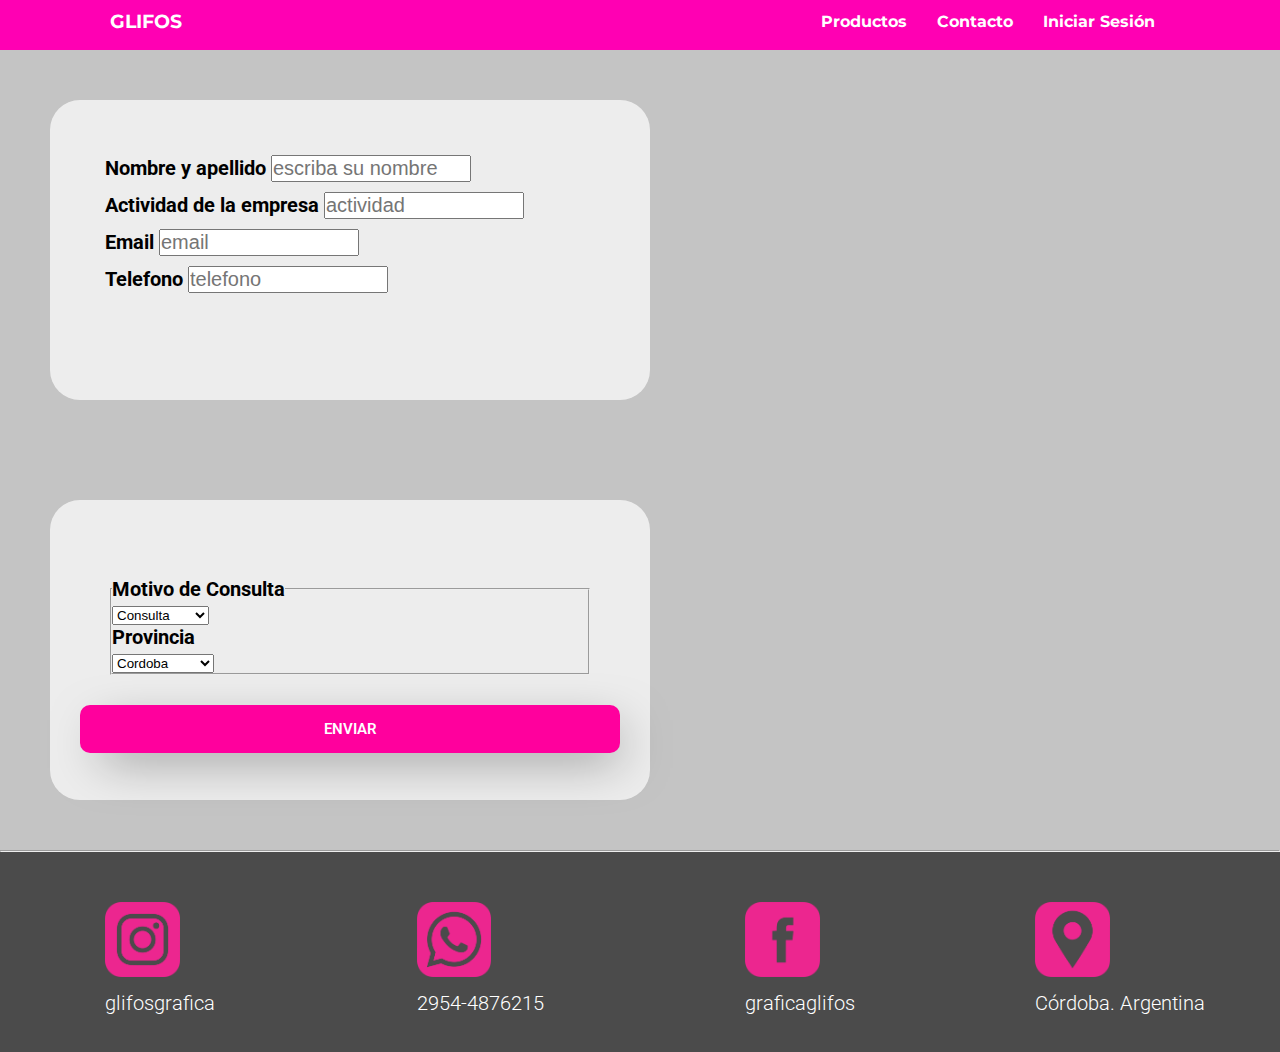
==== pages/contacto.html @ 8b6cbed5 "proyecto final" ====
<!DOCTYPE html>
<html lang="es">
<head>
    <meta charset="UTF-8" />
    <meta http-equiv="X-UA-Compatible" content="IE=edge" />
    <meta name="viewport" content="width=device-width, initial-scale=1.0" />
    <title>CONTACTO</title>
    <link rel="shortcut icon" href="../assets/favicon.ico" type="image/x-icon">
    <link rel="preconnect" href="https://fonts.googleapis.com">
<link rel="preconnect" href="https://fonts.gstatic.com" crossorigin>
<link href="https://fonts.googleapis.com/css2?family=Montserrat:wght@100;200;300;400;500;600;700&family=Roboto:wght@100;300;400;500;700;900&display=swap" rel="stylesheet">
<link rel="stylesheet" href="../style.css">
</head>
<body>
    <header class="header"> 
        <div class="header__Content">
            <h3>
                <a href="../index.html"class="header__content-tittle">GLIFOS</a>
            </h3>
        <nav>
            <ul class="header__content-navbar">
                <li><a href="./productos.html">Productos</a></li>
                <li><a href="./contacto.html">Contacto</a></li>
                <li><a href="./iniciar_sesion.html">Iniciar Sesión</a></li>
            </ul>
        </nav>
        </div>
    </header>
    <main>
        <section class="form">
            <div class="form__div">
                <form action="index.html" method="get" enctype="multipart/form-data">
                    <ul class="form__div-ul">
                        <li><label for="nombre">Nombre y apellido</label>
                            <input type="text" placeholder="escriba su nombre" id="nombre"></li>
    
                        <li><label for="actividad">Actividad de la empresa</label>
                            <input type="text" placeholder="actividad" id="actividad"></li>

                        <li> <label for="email">Email</label>
                            <input type="email" placeholder="email" id="email"></li>
                        
                        <li> <label for="telefono">Telefono</label>
                            <input type="text" placeholder="telefono" id="telefono"></li>

                    </ul>
                </form>
            </div>
            
        </section>

        <section class="fieldset">
            <fieldset class="fieldset__content">
                <legend>Motivo de Consulta</legend>
            
                    <select >
                        <option>Consulta</option>
                        <option>Presupuesto</option>
                        <option>Reclamo</option>
                    </select>
                    
                    
                
                    <legend>Provincia</legend>
                    
                    <select >
                        <option>Cordoba</option>
                        <option>Buenos Aires</option>
                        <option>La Pampa</option>
                        <option>Santa Fe</option>
                        <option>Entre Rios</option>
                        <option>Tucuman</option>
                    </select>
            </fieldset>

            <a class="card__button" href="../index.html">ENVIAR</a>





        </section>

    
        
    </main>
    <hr>
    <footer>
        <section class="footer">
            <div class="footer__div">
                <img class="footer__div-img" src="../assets/instagram footer.png" alt="instagram">
                <p class="footer__div-p">glifosgrafica</p>
            </div>

            <div class="footer__div">
                <img class="footer__div-img" src="../assets/whatpp footer.png" alt="whatapp">
                <p class="footer__div-p">2954-4876215</p>
            </div>

            <div class="footer__div">
                <img class="footer__div-img" src="../assets/facebook footer.png" alt="facebook">
                <p class="footer__div-p">graficaglifos</p>
            </div>

            <div class="footer__div">
                <img class="footer__div-img" src="../assets/location footer.png" alt="ubicacion">
                <p class="footer__div-p">Córdoba. Argentina</p>
            </div>
        </section>
    </footer>
</body>
</html>
---- style.css ----
* {
    margin: 0%;
    padding: 0%;
    box-sizing: border-box;
}

body {
    max-width: 1500px;
    background-color: rgb(196, 196, 196);
}

.header {
    height: 50px;
    background-color: rgb(255, 0, 179);
    padding: 10px 10px;
    z-index: 1;
    font-family: 'Montserrat', sans-serif;

}

.header__Content {
    display: flex;
    justify-content: space-between;
    align-items: center;
}

.header__content-tittle {
    color: white;
    margin-left: 100px;
}
.header__content-tittle:hover {
    color: black;
    font-size: 30px;
}


.header__content-navbar {
    display: flex;
    margin-right: 100px;
}

ul {
    list-style-type: none;
}

a {
    text-decoration: none;
}

.header__content-navbar a {
    margin: 0 15px;
    color: white;
    font-weight: bold;
}

.header__content-navbar a:hover {
    color: black;

    font-size: 20px;

}


.section1 {
        background-image: url("../Glifos/assets/header\ image.jpg");
        
        max-width: 1500px;
        height: 300px;

            background-size: 100%;
            background-attachment: fixed;
}

.section1__h2 {
    text-align: center;
    font-family: 'Roboto', sans-serif;
    font-weight: bold;
    padding-top: 50px; 
    font-size: 50px;  
}

.section1__p {
    text-align: center;
    font-family: 'Roboto', sans-serif;
    font-weight: 100;
    padding-top: 50px; 
    font-size: 30px;
    
}

.productos__destacados {
    font-family: 'Roboto', sans-serif;
    font-size: 30px;
    color: rgb(255, 0, 170);
    margin: 40px;
    text-align: center;

}

.section2 {
    display: grid;
    grid-template-columns: repeat(4, 1fr);
}

.card {
    font-family: 'Roboto', sans-serif;
    margin: 30px auto;
    background-color: rgba(255, 255, 255, 70%);
    padding: 20px;
    width: 300px;
    border-radius: 20px;
    box-shadow: 0px 25px 50px -12px rgba(0, 0, 0, 60%) ;
}

.card__tittle {
    font-size: 20px;
    margin-bottom: 20px;
    text-align: center;
}

.card__description {
    margin-bottom: 40px;
    text-align: center;
    
}

.card__button {
    background-color: rgb(255, 0, 157);
    display: inline-block;
    width: 100%;
    padding: 15px 0;
    text-align: center;
    color: white;
    border-radius: 10px;
    font-family: 'Roboto', sans-serif;
    font-size: 15px;
    font-weight: 600;
    transition: all 1s;
    box-shadow: 10px 15px 50px -12px rgba(0, 0, 0, 50%)


    
    

}

    .card__button:hover {

font-size: 30px;
background-color: rgb(148, 26, 101);



    }

    .card__header-img {
        width: 100%;
        height: 100px;
        border-radius: 10px;
        margin-bottom: 20px;
    }

    .footer {
        display: grid;
        grid-template-columns: repeat(4, 1fr);
        height: 200px;
        background-color: rgb(75, 75, 75);
        justify-items: center;
        
        }

    .footer__div {
        height: 75px;
        margin-top: 50px;
        justify-items: center;

    }

    .footer__div-img {
        height: 100%;
        
    }
    
    .footer__div-p {
        font-family: 'Roboto', sans-serif;
        margin-top: 10px;
        font-size: 20px;
        font-weight: 300;
        color: white; 

        
    }

.form {
        width: 600px;
        height: 300px;
        margin: 50px;
        padding: 30px;
        border-radius: 30px;
        display: flex;
        align-content: center;
        background-color: rgba(255, 255, 255, 70%);
            }

.form__div {
   padding: 15px;
}

.form__div-ul li {
    margin: 10px;
    font-family: 'Roboto', sans-serif;
    font-size: 20px;
    font-weight: bold;
    outline: none;
    }

    input {
        font-size: 20px;
        outline: none;
        width: 200px;
        transition: all 0.5s;
    }

    input:focus {
        font-size: 22px;
        border: 3px solid magenta;
        width: 400px;
    }

.fieldset {
    width: 600px;
    height: 300px;
    margin: 50px;
    padding: 30px;
    border-radius: 30px;
    display: inline-block;
    align-content: center;
    background-color: rgba(255, 255, 255, 70%);

}

.fieldset__content {
    margin: 30px;
    font-family: 'Roboto', sans-serif;
    font-size: 20px;
    font-weight: bold;

}

.iniciarsesion { width: 600px;
    height: 300px;
    margin: 50px;
    padding: 30px;
    border-radius: 30px;
    display: inline-block;
    align-content: center;
    background-color: rgba(255, 255, 255, 70%);}

.iniciarsesion__ul li {
    margin: 10px;
    font-family: 'Roboto', sans-serif;
    font-size: 20px;
    font-weight: bold;

}

.iniciarsesion__button { background-color: rgb(255, 0, 157);
    display: inline-block;
    width: 100%;
    padding: 15px 0;
    text-align: center;
    color: white;
    border-radius: 10px;
    font-family: 'Roboto', sans-serif;
    font-size: 15px;
    font-weight: 600;
    box-shadow: 10px 15px 50px -12px rgba(0, 0, 0, 50%)}



    /* mobile last */
  @media only screen and (max-width: 576px) {

    .header {
        height: 100px;
    }
    .header__content-tittle {
        margin-left: 220px;        
        font-size: 30px;

    }
    
    .header__content-navbar {
        display: none;
    }
    .section1 {
        max-width: 576px;
    }
    
    .section2 {
        display: block;
    }
 
  }
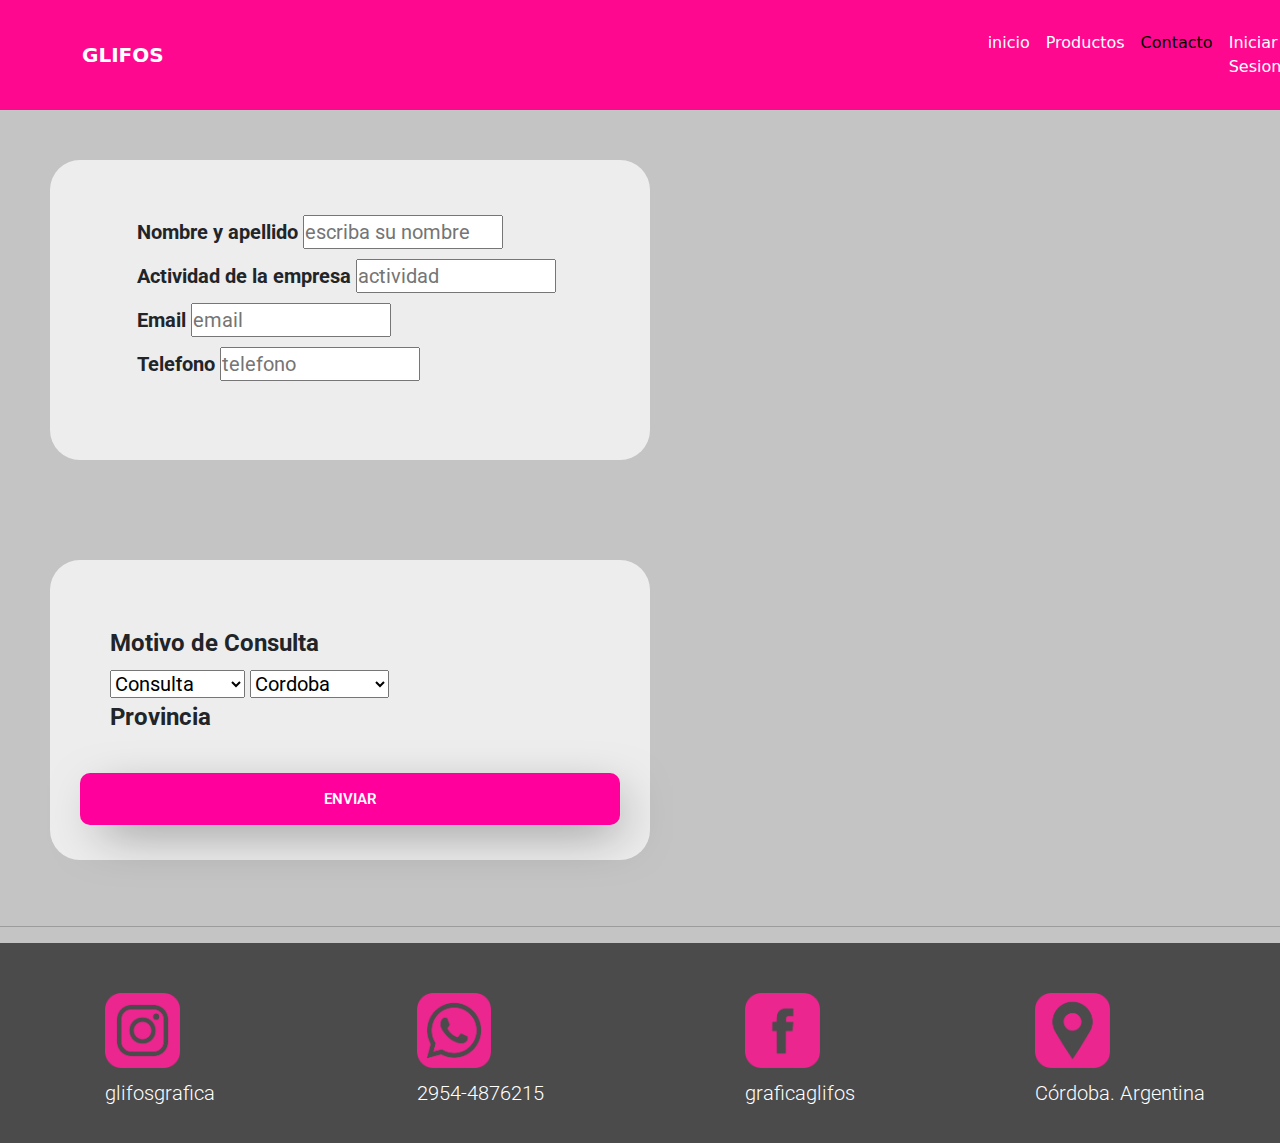
==== commit b344f7bc: "agregando bootstrap" ====
--- a/pages/contacto.html
+++ b/pages/contacto.html
@@ -9,22 +9,39 @@
     <link rel="preconnect" href="https://fonts.googleapis.com">
 <link rel="preconnect" href="https://fonts.gstatic.com" crossorigin>
 <link href="https://fonts.googleapis.com/css2?family=Montserrat:wght@100;200;300;400;500;600;700&family=Roboto:wght@100;300;400;500;700;900&display=swap" rel="stylesheet">
+
+<link href="https://cdn.jsdelivr.net/npm/bootstrap@5.2.1/dist/css/bootstrap.min.css" rel="stylesheet" />
+<script src="https://cdn.jsdelivr.net/npm/bootstrap@5.2.1/dist/js/bootstrap.bundle.min.js"></script>
+
 <link rel="stylesheet" href="../style.css">
 </head>
 <body>
-    <header class="header"> 
-        <div class="header__Content">
-            <h3>
-                <a href="../index.html"class="header__content-tittle">GLIFOS</a>
-            </h3>
-        <nav>
-            <ul class="header__content-navbar">
-                <li><a href="./productos.html">Productos</a></li>
-                <li><a href="./contacto.html">Contacto</a></li>
-                <li><a href="./iniciar_sesion.html">Iniciar Sesión</a></li>
-            </ul>
-        </nav>
-        </div>
+    <header> 
+        <nav class="navbar navbar-expand-lg navbar" style="background-color: #ff0890">
+            <div class="container">
+                <a class="navbar-brand" href="../index.html">GLIFOS</a>
+                <button class="navbar-toggler" type="button" data-bs-toggle="collapse" data-bs-target="#navbarNav" aria-controls="navbarNav" aria-expanded="false" aria-label="Toggle navigation">
+                <span class="navbar-toggler-icon"></span>
+                </button>
+                <div class="collapse navbar-collapse" id="navbarNav">
+                <ul class="navbar-nav navbar-list">
+                <li class="nav-item">
+                    <a class="nav-link" aria-current="page" href="../index.html">inicio</a>
+                  </li>
+                  <li class="nav-item">
+                    <a class="nav-link" href="../pages/productos.html">Productos</a>
+                  </li>
+                  <li class="nav-item">
+                    <a class="nav-link active" href="../pages/contacto.html">Contacto</a>
+                  </li>
+                  <li class="nav-item">
+                    <a class="nav-link" href="../pages/iniciar_sesion.html">Iniciar Sesion</a>
+                  </li>
+                </ul>
+              </div>
+            </div>
+          </nav>
+
     </header>
     <main>
         <section class="form">
--- a/style.css
+++ b/style.css
@@ -18,6 +18,22 @@
 
 }
 
+.navbar-brand {
+    color: white;
+    font-weight: 600;
+}
+
+.navbar-list {
+    margin: 15px 5px 15px 800px;
+    
+}
+.nav-link {
+    color: white;
+    font-size: 16px;
+    font-weight: 400;
+    
+}
+
 .header__Content {
     display: flex;
     justify-content: space-between;
@@ -62,7 +78,7 @@
 
 
 .section1 {
-        background-image: url("../Glifos/assets/header\ image.jpg");
+        background-image: url("./assets/header\ image.jpg");
         
         max-width: 1500px;
         height: 300px;
@@ -77,12 +93,13 @@
     font-weight: bold;
     padding-top: 50px; 
     font-size: 50px;  
+    color: #ff0890
 }
 
 .section1__p {
     text-align: center;
     font-family: 'Roboto', sans-serif;
-    font-weight: 100;
+    font-weight: 300;
     padding-top: 50px; 
     font-size: 30px;
     
@@ -146,8 +163,9 @@
 
     .card__button:hover {
 
-font-size: 30px;
-background-color: rgb(148, 26, 101);
+font-size: 20px;
+background-color: rgba(39, 39, 39, 50%);
+color: #ff0890;
 
 
 
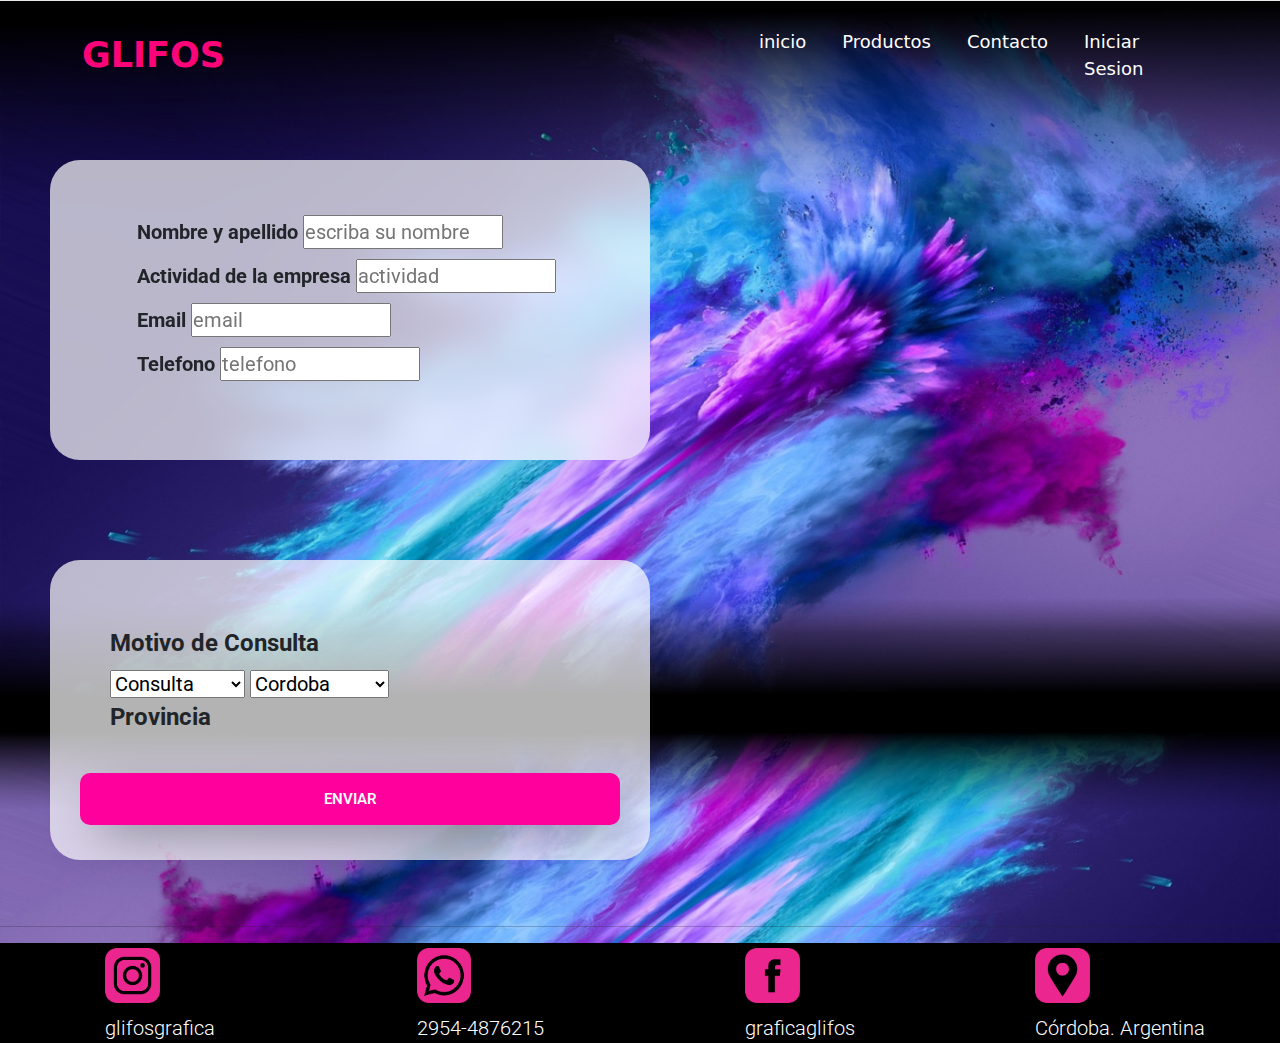
==== commit f7779a16: "2da entrega" ====
--- a/pages/contacto.html
+++ b/pages/contacto.html
@@ -17,7 +17,7 @@
 </head>
 <body>
     <header> 
-        <nav class="navbar navbar-expand-lg navbar" style="background-color: #ff0890">
+        <nav class="navbar navbar-expand-lg navbar" style="background-color: rgba(0, 0, 0, alpha 0.2)">
             <div class="container">
                 <a class="navbar-brand" href="../index.html">GLIFOS</a>
                 <button class="navbar-toggler" type="button" data-bs-toggle="collapse" data-bs-target="#navbarNav" aria-controls="navbarNav" aria-expanded="false" aria-label="Toggle navigation">
@@ -29,13 +29,13 @@
                     <a class="nav-link" aria-current="page" href="../index.html">inicio</a>
                   </li>
                   <li class="nav-item">
-                    <a class="nav-link" href="../pages/productos.html">Productos</a>
+                    <a class="nav-link" href="./productos.html">Productos</a>
                   </li>
                   <li class="nav-item">
-                    <a class="nav-link active" href="../pages/contacto.html">Contacto</a>
+                    <a class="nav-link" href="./contacto.html">Contacto</a>
                   </li>
                   <li class="nav-item">
-                    <a class="nav-link" href="../pages/iniciar_sesion.html">Iniciar Sesion</a>
+                    <a class="nav-link" href="./iniciar_sesion.html">Iniciar Sesion</a>
                   </li>
                 </ul>
               </div>
--- a/style.css
+++ b/style.css
@@ -5,34 +5,58 @@
 }
 
 body {
-    max-width: 1500px;
-    background-color: rgb(196, 196, 196);
+        
+    height: 650px;
+    background-image: url("./assets/fondo\ final.jpg");
+        
+        background-size: cover;
+        /* background-attachment: fixed; */
+        /* overflow: hidden; */
 }
 
 .header {
-    height: 50px;
-    background-color: rgb(255, 0, 179);
+    height: 30px;
+    /* background-color: rgb(255, 0, 179); */
     padding: 10px 10px;
     z-index: 1;
     font-family: 'Montserrat', sans-serif;
-
+align-items: center;
 }
 
 .navbar-brand {
-    color: white;
-    font-weight: 600;
+    color: #ff0479;
+    font-weight: 700;
+    font-size: 35px;
+}
+
+.navbar-brand:hover {
+    color: white;
 }
 
 .navbar-list {
-    margin: 15px 5px 15px 800px;
+    margin: 15px 5px 15px 500px;
+    max-width: 1200px;
+    
+    
     
 }
 .nav-link {
     color: white;
-    font-size: 16px;
+    font-size: 18px;
     font-weight: 400;
-    
-}
+    margin: 0 10px;
+    padding: 5px;
+    transition: all 0,3s;
+}
+.nav-link:hover {
+    color: #ff0479;
+    font-size: 20px;
+    font-weight: 400;
+    margin: 0 10px;
+    padding: 5px;
+    transform: translateY(-3px);
+}
+
 
 .header__Content {
     display: flex;
@@ -45,7 +69,7 @@
     margin-left: 100px;
 }
 .header__content-tittle:hover {
-    color: black;
+    color: rgb(255, 255, 255);
     font-size: 30px;
 }
 
@@ -70,32 +94,40 @@
 }
 
 .header__content-navbar a:hover {
-    color: black;
-
-    font-size: 20px;
-
-}
+    color: #ff0479;
+        font-size: 20px;
+
+}
+
 
 
 .section1 {
-        background-image: url("./assets/header\ image.jpg");
-        
-        max-width: 1500px;
+        /* background-image: url("./assets/header\ image.jpg"); */
+        
+    
         height: 300px;
 
             background-size: 100%;
-            background-attachment: fixed;
+            
 }
 
 .section1__h2 {
     text-align: center;
     font-family: 'Roboto', sans-serif;
     font-weight: bold;
-    padding-top: 50px; 
+    margin: 15px;
+    padding: 20px;
     font-size: 50px;  
-    color: #ff0890
-}
-
+    color: #ff0890;
+    text-shadow: 0 10px 30px #000
+    ;
+    
+}
+
+.productos__destacados {
+    text-shadow: 0 10px 30px #000;
+    margin: 20px;
+}
 .section1__p {
     text-align: center;
     font-family: 'Roboto', sans-serif;
@@ -122,13 +154,17 @@
 .card {
     font-family: 'Roboto', sans-serif;
     margin: 30px auto;
-    background-color: rgba(255, 255, 255, 70%);
+    background-color: rgba(255, 255, 255, 20%);
     padding: 20px;
     width: 300px;
     border-radius: 20px;
     box-shadow: 0px 25px 50px -12px rgba(0, 0, 0, 60%) ;
-}
-
+    backdrop-filter: blur(15px);
+    transition: all 0.3s;
+}
+.card:hover {
+    transform: translateY(-15px);
+}
 .card__tittle {
     font-size: 20px;
     margin-bottom: 20px;
@@ -152,7 +188,7 @@
     font-family: 'Roboto', sans-serif;
     font-size: 15px;
     font-weight: 600;
-    transition: all 1s;
+    transition: all 0.5s;
     box-shadow: 10px 15px 50px -12px rgba(0, 0, 0, 50%)
 
 
@@ -163,7 +199,7 @@
 
     .card__button:hover {
 
-font-size: 20px;
+font-size: 15px;
 background-color: rgba(39, 39, 39, 50%);
 color: #ff0890;
 
@@ -181,22 +217,24 @@
     .footer {
         display: grid;
         grid-template-columns: repeat(4, 1fr);
-        height: 200px;
-        background-color: rgb(75, 75, 75);
+        height: 100px;
+        background-color: black;
+        margin bottom: 0px;
         justify-items: center;
         
         }
 
     .footer__div {
-        height: 75px;
-        margin-top: 50px;
+        height: 60px;
+        /* margin: 5px 50px; */
+        padding-top: 5px;
         justify-items: center;
 
     }
 
     .footer__div-img {
         height: 100%;
-        
+        justify-items: center;
     }
     
     .footer__div-p {
@@ -205,6 +243,7 @@
         font-size: 20px;
         font-weight: 300;
         color: white; 
+        text-align: center;
 
         
     }
@@ -218,10 +257,12 @@
         display: flex;
         align-content: center;
         background-color: rgba(255, 255, 255, 70%);
+        backdrop-filter: blur(15px);
             }
 
 .form__div {
    padding: 15px;
+   
 }
 
 .form__div-ul li {
@@ -241,8 +282,9 @@
 
     input:focus {
         font-size: 22px;
-        border: 3px solid magenta;
-        width: 400px;
+        border: 3px solid #ff0479;
+        width: 300px;
+        border-radius: 10px;
     }
 
 .fieldset {
@@ -297,7 +339,7 @@
 
 
     /* mobile last */
-  @media only screen and (max-width: 576px) {
+  @media (max-width: 576px) {
 
     .header {
         height: 100px;
@@ -311,6 +353,11 @@
     .header__content-navbar {
         display: none;
     }
+
+    .nav-link {
+        display: inline-block;
+        color: white;
+    }
     .section1 {
         max-width: 576px;
     }
